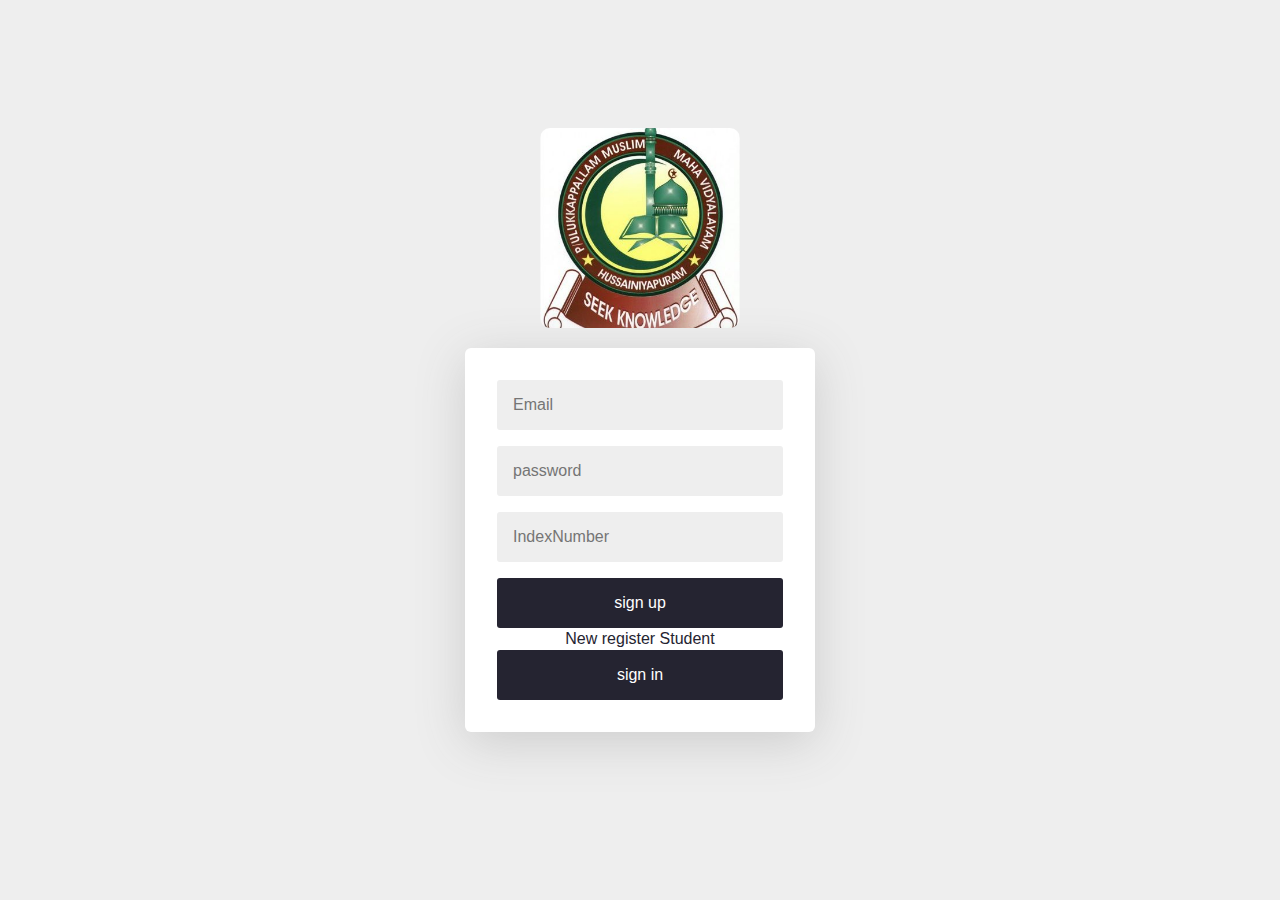
==== index.html @ cdbfc36a "ds" ====
<!DOCTYPE html>
<html>
<head>
  <meta charset="utf-8">
  <meta name="viewport" content="width=device-width, initial-scale=1">

  <title> P/Ulukkappallam-MMV-School </title>
  <meta name="description" content="Store HTML form submissions in Google Sheets">
  <link href="../assets/images/school.jpg" rel="shortcut icon">

  <link rel="stylesheet" href="../assets/css/main.css">
  
</head>
<body>
  <div class="image-container">
    <img src="../assets/images/school.jpg" alt="School Image">
</div>


  <div class="form-container">
    <form name="submit-to-google-sheet" id="signup-form">
      <input name="email" type="email" placeholder="Email" required>
      <input name="password" type="password" placeholder="password" required>
      <input name="indexNumber" type="number" placeholder="IndexNumber">
      <button type="submit">sign up</button>
      <p>New register Student</p>
      <a href="../page/login.html"> <button type="button">sign in</button></a>
    </form>

    <div class="loading js-loading is-hidden">
      <div class="loading-spinner">
        <svg><circle cx="25" cy="25" r="20" fill="none" stroke-width="2" stroke-miterlimit="10"/></svg>
      </div>
    </div>

    
  </div>

  <!-- <a href="https://docs.google.com/spreadsheets/d/16vDPkBwtMNNMzgbmKfxfOEqGZhtfJha097ZKB23dZdc/edit?usp=sharing" target="_blank">View the Google Sheet</a>
  <a href="https://github.com/jamiewilson/form-to-google-sheets" target="_blank">View on GitHub</a> -->
  <script>
    // Ensures the script runs only after the page loads
    window.onload = function() {
        document.getElementById("signup-form").addEventListener("submit", function(event) {
            event.preventDefault(); // Prevents default form submission
            window.location.href = "page/home.html"; // Redirects to home.html
        });
    };
  </script>
  
</body>
</html>
---- assets/css/main.css ----
:root {
      --accent: #F18260;
      --purple: #252431;
    }

    * {
      box-sizing: border-box;
      margin: 0;
      padding: 0;
    }

    body {
      background: #eee;
      color: var(--purple);
      padding: 10% 5%;
      font-family: system, -apple-system, BlinkMacSystemFont, "Segoe UI", Roboto, sans-serif;
      line-height: 1.4;
    }

    .form-container {
      position: relative;
      background: #fff;
      padding: 2rem;
      border-radius: 6px;
      display: flex;
      flex-direction: column;
      align-items: center;
      justify-content: center;
      text-align: center;
      width: 350px;
      min-height: 300px;
      margin: 0 auto;
      box-shadow: 0 10px 50px 0 #ccc;
      margin-bottom: 2rem;
    }

    input, button {
      appearance: none;
      border: none;
      font-size: inherit;
      background: #eee;
      border-radius: 3px;
      padding: 1rem;
      width: 100%;
    }

    input {
      margin-bottom: 1rem;
    }

    input:focus {
      outline: 1px solid var(--accent);
    }

    button {
      color: #fff;
      cursor: pointer;
      background-color: var(--purple);
    }

    button:hover {
      background-color: var(--accent);
    }

    .is-hidden {
      display: none !important;
    }

    /* a {
      display: block;
      width: max-content;
      margin: 0 auto;
      color: var(--accent);
      text-decoration: none;
      margin-bottom: 0.5rem;
    } */

    @keyframes rotate {
     100% { transform: rotate(360deg); }
    }

    @keyframes dash {
     0% { stroke-dasharray: 1,200; stroke-dashoffset: 0; }
     50% { stroke-dasharray: 89,200; stroke-dashoffset: -35; }
     100% { stroke-dasharray: 89,200; stroke-dashoffset: -124; }
    }

    .loading {
      position: absolute;
      top: 0;
      right: 0;
      bottom: 0;
      left: 0;
      display: flex;
      flex-direction: column;
      justify-content: center;
      align-items: center;
    }

    .loading-spinner {
      width: 50px;
      height: 50px;
    }

    .loading-spinner svg {
      position: relative;
      animation: rotate 2s linear infinite;
      height: 50px;
      width: 50px;
    }

    .loading-spinner circle {
      stroke: var(--accent);
      stroke-dasharray: 1,200;
      stroke-dashoffset: 0;
      stroke-linecap: round;
      animation: dash 1.5s ease-in-out infinite;
    }
    .image-container {
      display: flex;
      justify-content: center;
      align-items: center;
      width: 100%;
      margin-bottom: 20px; /* Adds space between image and form */
  }
  
  .image-container img {
      max-width: 200px;
      height: auto;
      border-radius: 10px; /* Optional: Adds rounded corners */
  }
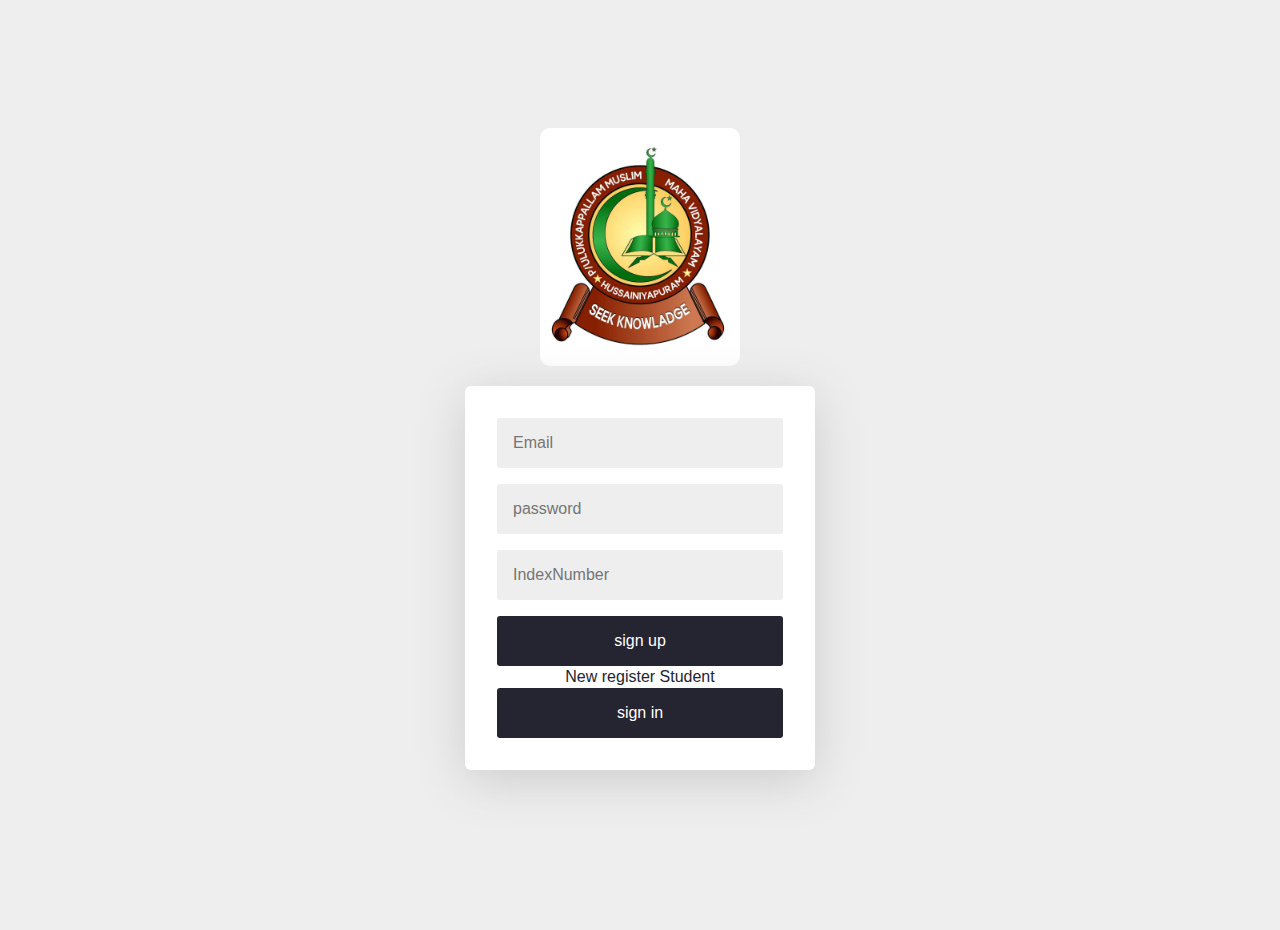
==== commit 6cd4fdc6: "g6 add" ====
--- a/index.html
+++ b/index.html
@@ -1,52 +1,52 @@
-<!DOCTYPE html>
-<html>
-<head>
-  <meta charset="utf-8">
-  <meta name="viewport" content="width=device-width, initial-scale=1">
-
-  <title> P/Ulukkappallam-MMV-School </title>
-  <meta name="description" content="Store HTML form submissions in Google Sheets">
-  <link href="../assets/images/school.jpg" rel="shortcut icon">
-
-  <link rel="stylesheet" href="../assets/css/main.css">
-  
-</head>
-<body>
-  <div class="image-container">
-    <img src="../assets/images/school.jpg" alt="School Image">
-</div>
-
-
-  <div class="form-container">
-    <form name="submit-to-google-sheet" id="signup-form">
-      <input name="email" type="email" placeholder="Email" required>
-      <input name="password" type="password" placeholder="password" required>
-      <input name="indexNumber" type="number" placeholder="IndexNumber">
-      <button type="submit">sign up</button>
-      <p>New register Student</p>
-      <a href="../page/login.html"> <button type="button">sign in</button></a>
-    </form>
-
-    <div class="loading js-loading is-hidden">
-      <div class="loading-spinner">
-        <svg><circle cx="25" cy="25" r="20" fill="none" stroke-width="2" stroke-miterlimit="10"/></svg>
-      </div>
-    </div>
-
-    
-  </div>
-
-  <!-- <a href="https://docs.google.com/spreadsheets/d/16vDPkBwtMNNMzgbmKfxfOEqGZhtfJha097ZKB23dZdc/edit?usp=sharing" target="_blank">View the Google Sheet</a>
-  <a href="https://github.com/jamiewilson/form-to-google-sheets" target="_blank">View on GitHub</a> -->
-  <script>
-    // Ensures the script runs only after the page loads
-    window.onload = function() {
-        document.getElementById("signup-form").addEventListener("submit", function(event) {
-            event.preventDefault(); // Prevents default form submission
-            window.location.href = "page/home.html"; // Redirects to home.html
-        });
-    };
-  </script>
-  
-</body>
-</html>
+<!DOCTYPE html>
+<html>
+<head>
+  <meta charset="utf-8">
+  <meta name="viewport" content="width=device-width, initial-scale=1">
+
+  <title> P/Ulukkappallam-MMV-School </title>
+  <meta name="description" content="Store HTML form submissions in Google Sheets">
+  <link href="../assets/images/shoollogo.jpg" rel="shortcut icon">
+
+  <link rel="stylesheet" href="../assets/css/main.css">
+  
+</head>
+<body>
+  <div class="image-container">
+    <img src="../assets/images/shoollogo.jpg" alt="School Image">
+</div>
+
+
+  <div class="form-container">
+    <form name="submit-to-google-sheet" id="signup-form">
+      <input name="email" type="email" placeholder="Email" required>
+      <input name="password" type="password" placeholder="password" required>
+      <input name="indexNumber" type="number" placeholder="IndexNumber">
+      <button type="submit">sign up</button>
+      <p>New register Student</p>
+      <a href="../page/login.html"> <button type="button">sign in</button></a>
+    </form>
+
+    <div class="loading js-loading is-hidden">
+      <div class="loading-spinner">
+        <svg><circle cx="25" cy="25" r="20" fill="none" stroke-width="2" stroke-miterlimit="10"/></svg>
+      </div>
+    </div>
+
+    
+  </div>
+
+  <!-- <a href="https://docs.google.com/spreadsheets/d/16vDPkBwtMNNMzgbmKfxfOEqGZhtfJha097ZKB23dZdc/edit?usp=sharing" target="_blank">View the Google Sheet</a>
+  <a href="https://github.com/jamiewilson/form-to-google-sheets" target="_blank">View on GitHub</a> -->
+  <script>
+    // Ensures the script runs only after the page loads
+    window.onload = function() {
+        document.getElementById("signup-form").addEventListener("submit", function(event) {
+            event.preventDefault(); // Prevents default form submission
+            window.location.href = "page/home.html"; // Redirects to home.html
+        });
+    };
+  </script>
+  
+</body>
+</html>
--- a/assets/css/main.css
+++ b/assets/css/main.css
@@ -1,132 +1,132 @@
-:root {
-      --accent: #F18260;
-      --purple: #252431;
-    }
-
-    * {
-      box-sizing: border-box;
-      margin: 0;
-      padding: 0;
-    }
-
-    body {
-      background: #eee;
-      color: var(--purple);
-      padding: 10% 5%;
-      font-family: system, -apple-system, BlinkMacSystemFont, "Segoe UI", Roboto, sans-serif;
-      line-height: 1.4;
-    }
-
-    .form-container {
-      position: relative;
-      background: #fff;
-      padding: 2rem;
-      border-radius: 6px;
-      display: flex;
-      flex-direction: column;
-      align-items: center;
-      justify-content: center;
-      text-align: center;
-      width: 350px;
-      min-height: 300px;
-      margin: 0 auto;
-      box-shadow: 0 10px 50px 0 #ccc;
-      margin-bottom: 2rem;
-    }
-
-    input, button {
-      appearance: none;
-      border: none;
-      font-size: inherit;
-      background: #eee;
-      border-radius: 3px;
-      padding: 1rem;
-      width: 100%;
-    }
-
-    input {
-      margin-bottom: 1rem;
-    }
-
-    input:focus {
-      outline: 1px solid var(--accent);
-    }
-
-    button {
-      color: #fff;
-      cursor: pointer;
-      background-color: var(--purple);
-    }
-
-    button:hover {
-      background-color: var(--accent);
-    }
-
-    .is-hidden {
-      display: none !important;
-    }
-
-    /* a {
-      display: block;
-      width: max-content;
-      margin: 0 auto;
-      color: var(--accent);
-      text-decoration: none;
-      margin-bottom: 0.5rem;
-    } */
-
-    @keyframes rotate {
-     100% { transform: rotate(360deg); }
-    }
-
-    @keyframes dash {
-     0% { stroke-dasharray: 1,200; stroke-dashoffset: 0; }
-     50% { stroke-dasharray: 89,200; stroke-dashoffset: -35; }
-     100% { stroke-dasharray: 89,200; stroke-dashoffset: -124; }
-    }
-
-    .loading {
-      position: absolute;
-      top: 0;
-      right: 0;
-      bottom: 0;
-      left: 0;
-      display: flex;
-      flex-direction: column;
-      justify-content: center;
-      align-items: center;
-    }
-
-    .loading-spinner {
-      width: 50px;
-      height: 50px;
-    }
-
-    .loading-spinner svg {
-      position: relative;
-      animation: rotate 2s linear infinite;
-      height: 50px;
-      width: 50px;
-    }
-
-    .loading-spinner circle {
-      stroke: var(--accent);
-      stroke-dasharray: 1,200;
-      stroke-dashoffset: 0;
-      stroke-linecap: round;
-      animation: dash 1.5s ease-in-out infinite;
-    }
-    .image-container {
-      display: flex;
-      justify-content: center;
-      align-items: center;
-      width: 100%;
-      margin-bottom: 20px; /* Adds space between image and form */
-  }
-  
-  .image-container img {
-      max-width: 200px;
-      height: auto;
-      border-radius: 10px; /* Optional: Adds rounded corners */
-  }
-  
+:root {
+      --accent: #F18260;
+      --purple: #252431;
+    }
+
+    * {
+      box-sizing: border-box;
+      margin: 0;
+      padding: 0;
+    }
+
+    body {
+      background: #eee;
+      color: var(--purple);
+      padding: 10% 5%;
+      font-family: system, -apple-system, BlinkMacSystemFont, "Segoe UI", Roboto, sans-serif;
+      line-height: 1.4;
+    }
+
+    .form-container {
+      position: relative;
+      background: #fff;
+      padding: 2rem;
+      border-radius: 6px;
+      display: flex;
+      flex-direction: column;
+      align-items: center;
+      justify-content: center;
+      text-align: center;
+      width: 350px;
+      min-height: 300px;
+      margin: 0 auto;
+      box-shadow: 0 10px 50px 0 #ccc;
+      margin-bottom: 2rem;
+    }
+
+    input, button {
+      appearance: none;
+      border: none;
+      font-size: inherit;
+      background: #eee;
+      border-radius: 3px;
+      padding: 1rem;
+      width: 100%;
+    }
+
+    input {
+      margin-bottom: 1rem;
+    }
+
+    input:focus {
+      outline: 1px solid var(--accent);
+    }
+
+    button {
+      color: #fff;
+      cursor: pointer;
+      background-color: var(--purple);
+    }
+
+    button:hover {
+      background-color: var(--accent);
+    }
+
+    .is-hidden {
+      display: none !important;
+    }
+
+    /* a {
+      display: block;
+      width: max-content;
+      margin: 0 auto;
+      color: var(--accent);
+      text-decoration: none;
+      margin-bottom: 0.5rem;
+    } */
+
+    @keyframes rotate {
+     100% { transform: rotate(360deg); }
+    }
+
+    @keyframes dash {
+     0% { stroke-dasharray: 1,200; stroke-dashoffset: 0; }
+     50% { stroke-dasharray: 89,200; stroke-dashoffset: -35; }
+     100% { stroke-dasharray: 89,200; stroke-dashoffset: -124; }
+    }
+
+    .loading {
+      position: absolute;
+      top: 0;
+      right: 0;
+      bottom: 0;
+      left: 0;
+      display: flex;
+      flex-direction: column;
+      justify-content: center;
+      align-items: center;
+    }
+
+    .loading-spinner {
+      width: 50px;
+      height: 50px;
+    }
+
+    .loading-spinner svg {
+      position: relative;
+      animation: rotate 2s linear infinite;
+      height: 50px;
+      width: 50px;
+    }
+
+    .loading-spinner circle {
+      stroke: var(--accent);
+      stroke-dasharray: 1,200;
+      stroke-dashoffset: 0;
+      stroke-linecap: round;
+      animation: dash 1.5s ease-in-out infinite;
+    }
+    .image-container {
+      display: flex;
+      justify-content: center;
+      align-items: center;
+      width: 100%;
+      margin-bottom: 20px; /* Adds space between image and form */
+  }
+  
+  .image-container img {
+      max-width: 200px;
+      height: auto;
+      border-radius: 10px; /* Optional: Adds rounded corners */
+  }
+  
